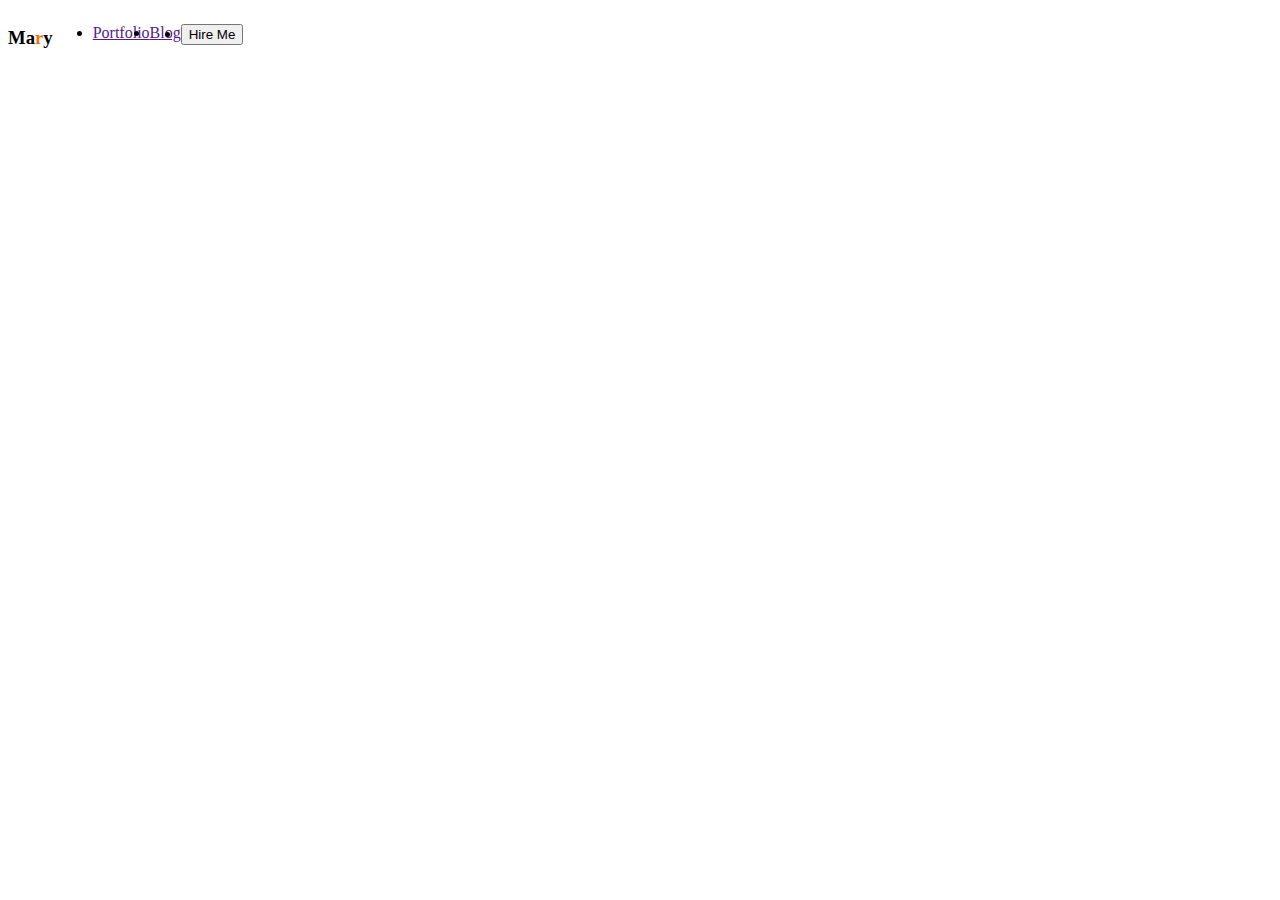
==== index2.html @ d593cda5 "this is second portfolio website" ====
<!DOCTYPE html>
<html lang="en">

<head>
    <meta charset="UTF-8">
    <meta name="viewport" content="width=device-width, initial-scale=1.0">
    <title>portfolio second website</title>
    <link rel="stylesheet" href="styles/portfolio2.css">
</head>

<body>
    <header class="header"> 
      
        <nav>
            <h3 class="header-title">Ma<span class="text-primary">r</span>y</h3>
            <ul>
                <li><a href="">Portfolio</a></li>
                <li><a href="">Blog</a></li>
                <li><button>Hire Me</button></li>
            </ul>
        </nav>
    </header>
    <main>

    </main>
    <footer>

    </footer>
</body>

</html>
---- styles/portfolio2.css ----
/* header section */
nav{
    display: flex;
}
.text-primary{
    color: #FD6E0A;
}
nav>ul {
display: flex;
}
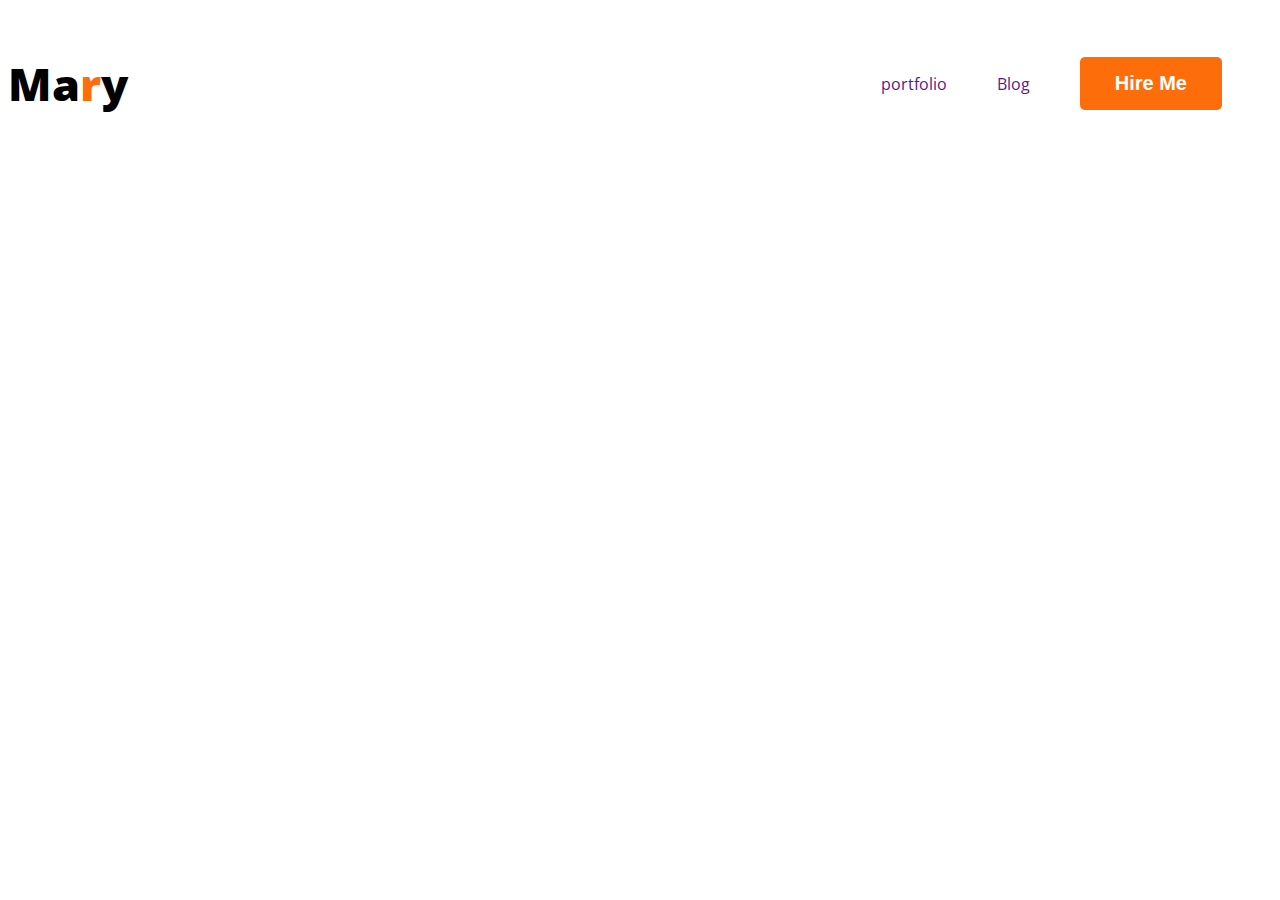
==== commit ad85a6ae: "add added nav" ====
--- a/index2.html
+++ b/index2.html
@@ -1,24 +1,27 @@
 <!DOCTYPE html>
 <html lang="en">
-
 <head>
     <meta charset="UTF-8">
     <meta name="viewport" content="width=device-width, initial-scale=1.0">
-    <title>portfolio second website</title>
+    <title>Document</title>
+
+    <link rel="preconnect" href="https://fonts.googleapis.com">
+<link rel="preconnect" href="https://fonts.gstatic.com" crossorigin>
+<link href="https://fonts.googleapis.com/css2?family=Open+Sans:ital,wght@0,300..800;1,300..800&display=swap" rel="stylesheet">
+
     <link rel="stylesheet" href="styles/portfolio2.css">
 </head>
-
 <body>
-    <header class="header"> 
-      
+    <header>
         <nav>
-            <h3 class="header-title">Ma<span class="text-primary">r</span>y</h3>
+            <h3 class="nav-title">Ma<span class="text-primary">r</span>y</h3>
             <ul>
-                <li><a href="">Portfolio</a></li>
+                <li><a href="">portfolio</a></li>
                 <li><a href="">Blog</a></li>
-                <li><button>Hire Me</button></li>
+                <li><button  class="btn-primary">Hire Me</button></li>
             </ul>
         </nav>
+
     </header>
     <main>
 
@@ -26,6 +29,6 @@
     <footer>
 
     </footer>
+    
 </body>
-
 </html>--- a/styles/portfolio2.css
+++ b/styles/portfolio2.css
@@ -1,10 +1,47 @@
-/* header section */
-nav{
+/* shared styles */
+body {
+    font-family: "Open Sans", sans-serif;
+}
+.btn-primary{
+    border-radius: 5px;
+    background: #FD6E0A; 
+    border: 0px;
+    color:  #FFF;
+    font-size: 20px;
+    font-weight: 700;
+    padding: 15px 35px;
+   
+}
+
+/* nav related styles */
+nav {
     display: flex;
+    justify-content:space-between ;
+    align-items:center ;
+}
+
+.nav-title {
+    color: var#181818;
+    font-size: 45px;
+    font-weight: 800;
+
 }
 .text-primary{
     color: #FD6E0A;
+    font-size: 45px;  
+    font-weight: 800;
+    
 }
-nav>ul {
-display: flex;
+
+nav > ul{
+    display: flex;
+    align-items: center;
+}
+nav li{
+    list-style: none;
+    margin-right: 50px;
+}
+nav a{
+    text-decoration: none;
+    color: var #474747;
 }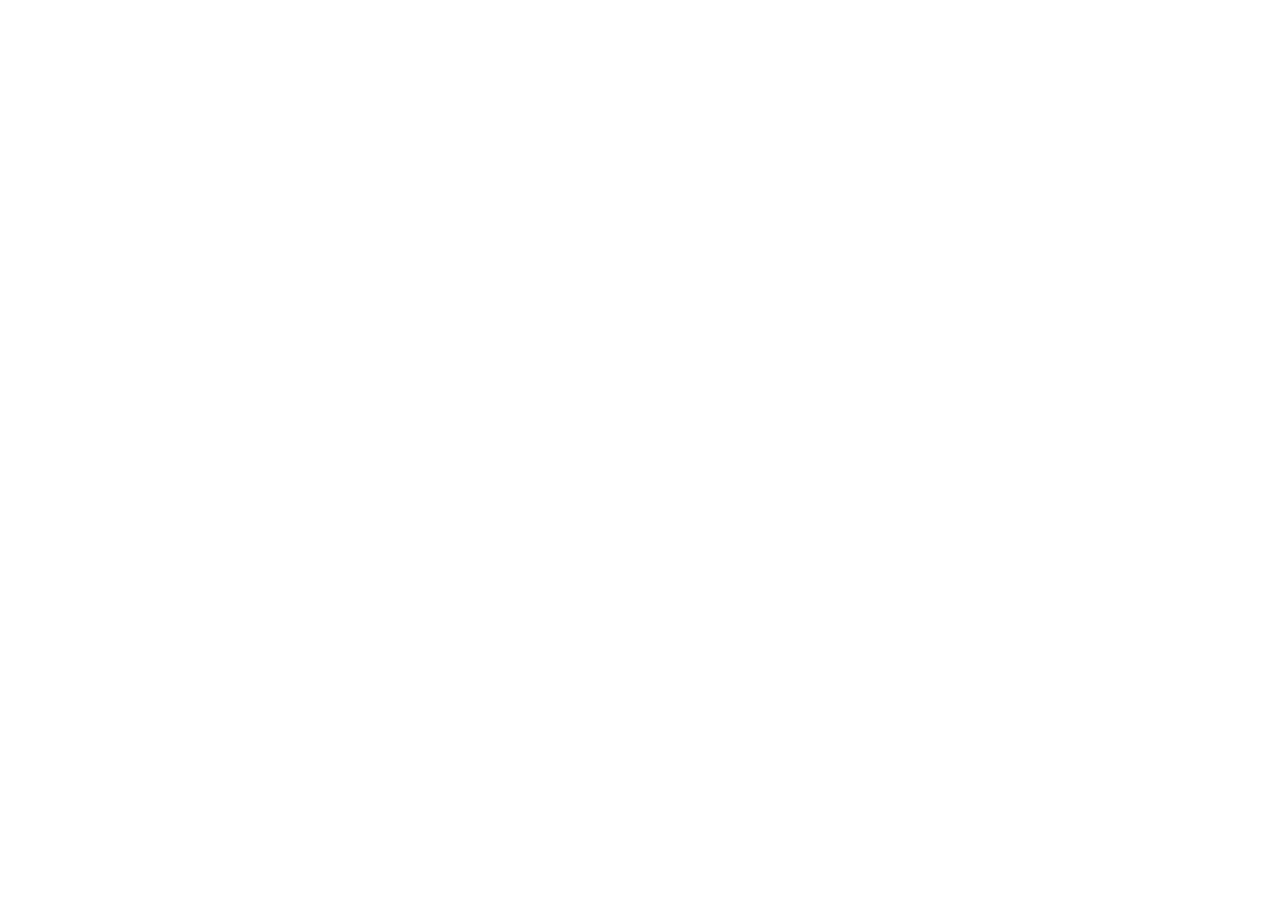
==== commit 06652ac0: "created the index2 html file" ====
--- a/index2.html
+++ b/index2.html
@@ -3,24 +3,11 @@
 <head>
     <meta charset="UTF-8">
     <meta name="viewport" content="width=device-width, initial-scale=1.0">
-    <title>Document</title>
-
-    <link rel="preconnect" href="https://fonts.googleapis.com">
-<link rel="preconnect" href="https://fonts.gstatic.com" crossorigin>
-<link href="https://fonts.googleapis.com/css2?family=Open+Sans:ital,wght@0,300..800;1,300..800&display=swap" rel="stylesheet">
-
-    <link rel="stylesheet" href="styles/portfolio2.css">
+    <title>web Developer portfolio</title>
 </head>
 <body>
     <header>
-        <nav>
-            <h3 class="nav-title">Ma<span class="text-primary">r</span>y</h3>
-            <ul>
-                <li><a href="">portfolio</a></li>
-                <li><a href="">Blog</a></li>
-                <li><button  class="btn-primary">Hire Me</button></li>
-            </ul>
-        </nav>
+        
 
     </header>
     <main>
@@ -29,6 +16,5 @@
     <footer>
 
     </footer>
-    
 </body>
 </html>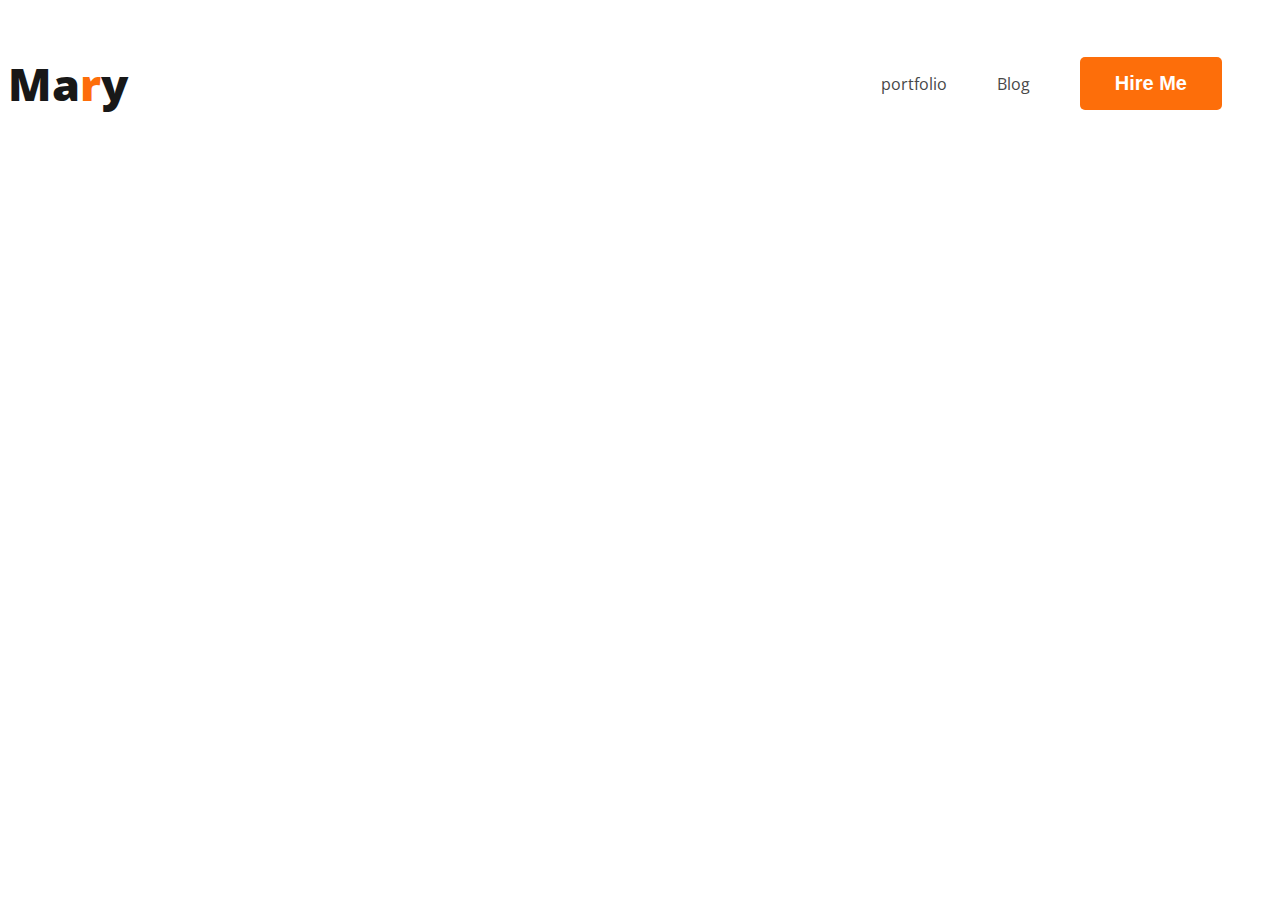
==== commit dae7571a: "add added nav" ====
--- a/index2.html
+++ b/index2.html
@@ -1,13 +1,29 @@
 <!DOCTYPE html>
 <html lang="en">
+
 <head>
     <meta charset="UTF-8">
     <meta name="viewport" content="width=device-width, initial-scale=1.0">
     <title>web Developer portfolio</title>
+
+    <link rel="preconnect" href="https://fonts.googleapis.com">
+    <link rel="preconnect" href="https://fonts.gstatic.com" crossorigin>
+    <link href="https://fonts.googleapis.com/css2?family=Open+Sans:ital,wght@0,300..800;1,300..800&display=swap"
+        rel="stylesheet">
+
+    <link rel="stylesheet" href="styles/portfolio2.css">
 </head>
+
 <body>
     <header>
-        
+        <nav>
+            <h3 class="nav-title">Ma<span class="text-primary">r</span>y</h3>
+            <ul>
+                <li><a href="">portfolio</a></li>
+                <li><a href="">Blog</a></li>
+                <li><button class="btn-primary">Hire Me</button></li>
+            </ul>
+        </nav>
 
     </header>
     <main>
@@ -17,4 +33,5 @@
 
     </footer>
 </body>
+
 </html>--- a/styles/portfolio2.css
+++ b/styles/portfolio2.css
@@ -0,0 +1,51 @@
+/* common shared styles */
+body {
+
+    font-family: "Open Sans", sans-serif;
+}
+
+.text-primary {
+    color: #FD6E0A;
+
+}
+
+.btn-primary {
+    border-radius: 5px;
+    background: #FD6E0A;
+    border: 0px;
+    color: #FFF;
+    font-size: 20px;
+    font-weight: 700;
+    padding: 15px 35px;
+
+
+}
+
+/* nav related styles */
+nav {
+    display: flex;
+    justify-content: space-between;
+    align-items: center;
+}
+
+.nav-title {
+    color: #181818;
+    font-size: 45px;
+    font-weight: 800;
+
+}
+
+nav>ul {
+    display: flex;
+    align-items: center;
+}
+
+nav li {
+    list-style: none;
+    margin-right: 50px;
+}
+
+nav a {
+    text-decoration: none;
+    color: #474747;
+}